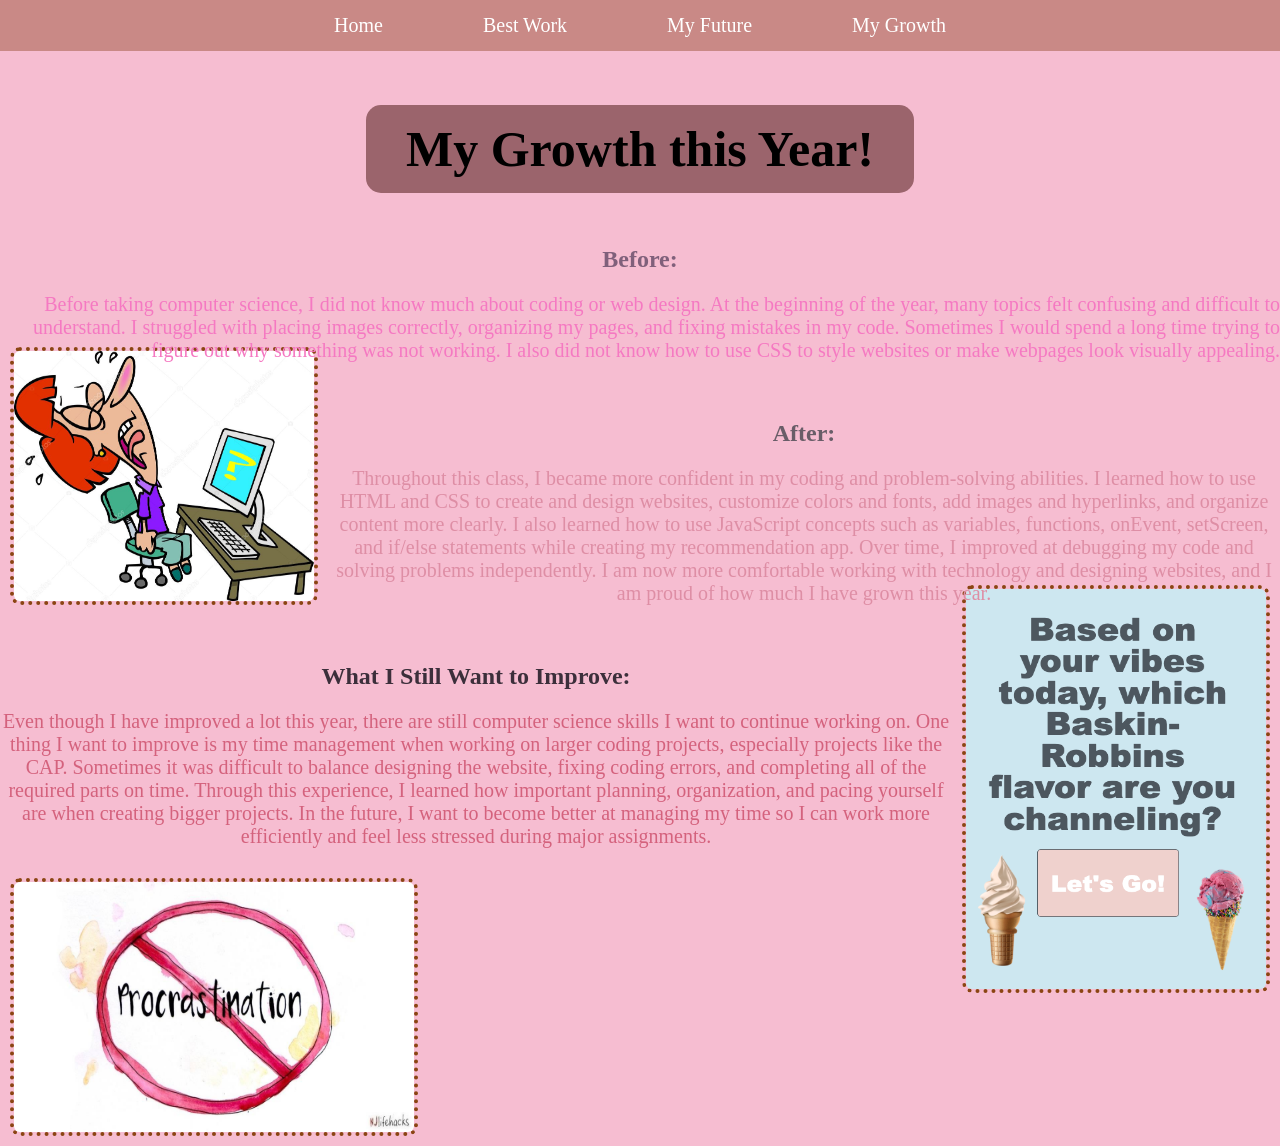
==== growth.html @ 9caf2ec2 "Add files via upload" ====
<!DOCTYPE html>
<html>

    <link rel="stylesheet" href="style.css">

  <body> 
  
    <nav>
      <a href="index.html">Home</a>
      <a href="bestWork.html">Best Work</a>
      <a href="future.html">My Future</a>
      <a href="growth.html">My Growth</a>
    </nav>

    <div class="growth">
      <h1>My Growth this Year!</h1>
    </div>

    <div class ="before">
      <h2>Before:</h2>
      <p>Before taking computer science, I did not know much about coding or web design. 
        At the beginning of the year, many topics felt confusing and difficult to understand. 
        I struggled with placing images correctly, organizing my pages, and fixing mistakes in my code. 
        Sometimes I would spend a long time trying to figure out why something was not working. 
        I also did not know how to use CSS to style websites or make webpages look visually appealing. </p>

        <img src="frusturated.jpg" alt="Image of frusturated girl at computer.">
    </div>
      <br>
    
    <div class ="after">
      <h2>After:</h2>
      <p>
        Throughout this class, I became more confident in my coding and problem-solving abilities. 
        I learned how to use HTML and CSS to create and design websites, customize colors and fonts, add images and hyperlinks, and organize content more clearly. 
        I also learned how to use JavaScript concepts such as variables, functions, onEvent, setScreen, and if/else statements while creating my recommendation app. 
        Over time, I improved at debugging my code and solving problems independently. 
        I am now more comfortable working with technology and designing websites, and I am proud of how much I have grown this year.</p>

        <img src="recommendationAppPic.png" alt="Picture of recommendation app cover.">
     </div>
      <br>

    <div class ="improve">
        <h2>What I Still Want to Improve:</h2>
        <p>Even though I have improved a lot this year, there are still computer science skills I want to continue working on. 
          One thing I want to improve is my time management when working on larger coding projects, especially projects like the CAP. 
          Sometimes it was difficult to balance designing the website, fixing coding errors, and completing all of the required parts on time. 
          Through this experience, I learned how important planning, organization, and pacing yourself are when creating bigger projects. 
          In the future, I want to become better at managing my time so I can work more efficiently and feel less stressed during major assignments.</p>

        <img src="anti-procrastination.jpg" alt="Picture of an anti-procrastination sign.">
     </div>
      <br>
      
    <iframe class="unit 2" style="border: 0px;" src="https://codeprojects.org/projects/weblab/03143f01-7bb6-41b3-b60c-137189ac2bf5/"></iframe>
    
  </body>
</html>
---- style.css ----
body{
  background:#F6BDD1;
  margin: 0;
}

.index{
  text-align: center;
  margin-top: 20px;
}

.bestWork{
  text-align: center;
  margin-top: 20px;
}

.future{
  text-align: center;
  margin-top: 20px;
}

.growth{
  text-align: center;
  margin-top: 20px;
}

nav {
  background-color: #C98986;
  display: flex;
  justify-content: center;
  flex-wrap: wrap;
}

nav a {
  color: white;
  text-align: left;
  padding: 14px 50px;
  text-decoration: none;
  font-size: 20px;
  font-family: Comic Sans MS, cursive;
}

img{
  height: 500px;
  width: 500 px;
  border-color:#F6E4F6;
  border-style: solid;
  border-radius: 30px;
  border-width: 10px;
  display: block;
  margin: auto;
}

h1{
  display: inline-block;
  background-color: #9b646c;
  padding: 15px 40px;
  border-radius: 15px;
  font-size: 50px;
  font-family: fantasy;
}

h2{
  font-family:fantasy;
  color:#f4776c;
  text-align: center;
  text-wrap: justify;
}

p{
  font-size: 20px;
  font-family: Comic Sans MS, cursive;
  color: #924f4f;
  text-align: center;
}

.before h2{
  color: #80607b;
}
.before p{
  color: #f579c2;
  text-align: right;
}
.before img{
  float: left;
  width: 300px;
  height: 250px;
  margin: 10px;
  border-color: saddlebrown;
  border-width: 4px;
  border-style: dotted;
  border-radius: 10px;
  margin-top: -35px 
}

.after h2{
  color: #695d68;
}
.after p{
  color:#de8ea5;
  text-align: center;
}
.after img{
  float: right;
  width: 300px;
  height: 400px;
  margin: 10px;
  border-color: saddlebrown;
  border-width: 4px;
  border-style: dotted;
  border-radius: 10px;
  margin-top: -40px
}

.improve h2{
  color:#3c2f3b;
}
.improve p{
  color: #d4627d;
}
.improve img{
  float: left;
  width: 400px;
  height: 250px;
  margin: 10px;
  border-color: saddlebrown;
  border-width: 4px;
  border-style: dotted;
  border-radius: 10px;
}

.skills{
  font-family: Comic Sans MS;
  width: 350px;
  padding: 25px;
  margin: 40px 80px;
  border-radius: 20px;
  box-shadow: 0px 4px 10px #9e4754;
  text-align: left;
}

.skills h3 {
  color: #da627d;
  font-size: 35px;
  margin-bottom: 20px;
  font-family: fantasy;
}

.unit2{
  display: block;
  margin: 20px auto;
  width: 80%;
  height: 80%;
}

.nursingAndCompSci{
   width: 75%;
   margin: 40px auto;
   padding: 30px;
   border-radius: 25px;
   box-shadow: 0px 4px 10px #9e4754;
}

.nursingAndCompSci p{
  color: #a43d5a;;
}

.nursingAndCompSci h2{
  color:#cb6289;
  font-size: 35px;
  margin-bottom: 20px;
  font-family: fantasy;
}
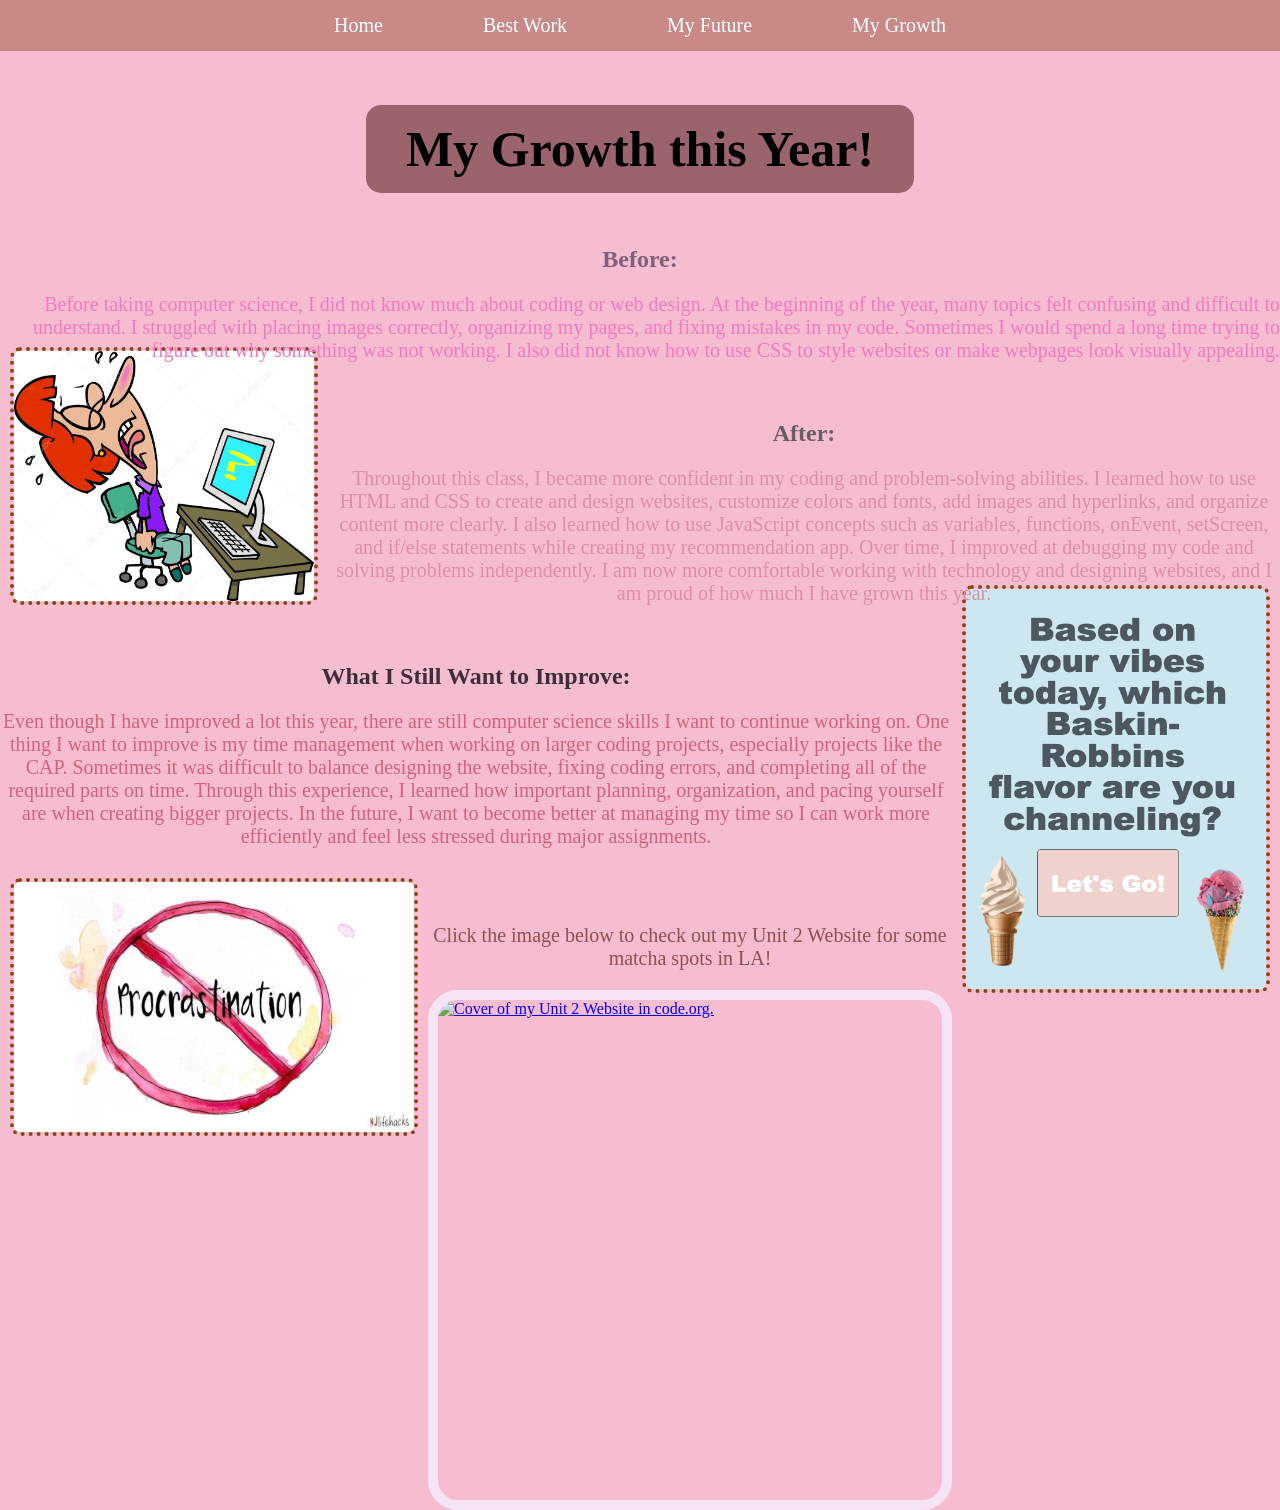
==== commit 260b0ddf: "Add files via upload" ====
--- a/growth.html
+++ b/growth.html
@@ -52,9 +52,11 @@
         <img src="anti-procrastination.jpg" alt="Picture of an anti-procrastination sign.">
      </div>
       <br>
-      
-    <iframe class="unit 2" style="border: 0px;" src="https://codeprojects.org/projects/weblab/03143f01-7bb6-41b3-b60c-137189ac2bf5/"></iframe>
-    
+      <br>
+    <p>Click the image below to check out my Unit 2 Website for some matcha spots in LA!</p>
+    <a href="https://codeprojects.org/projects/weblab/03143f01-7bb6-41b3-b60c-137189ac2bf5">
+    <img src="matchaWebsiteCover.png" alt="Cover of my Unit 2 Website in code.org.">
+    </a>
   </body>
 </html>
   
